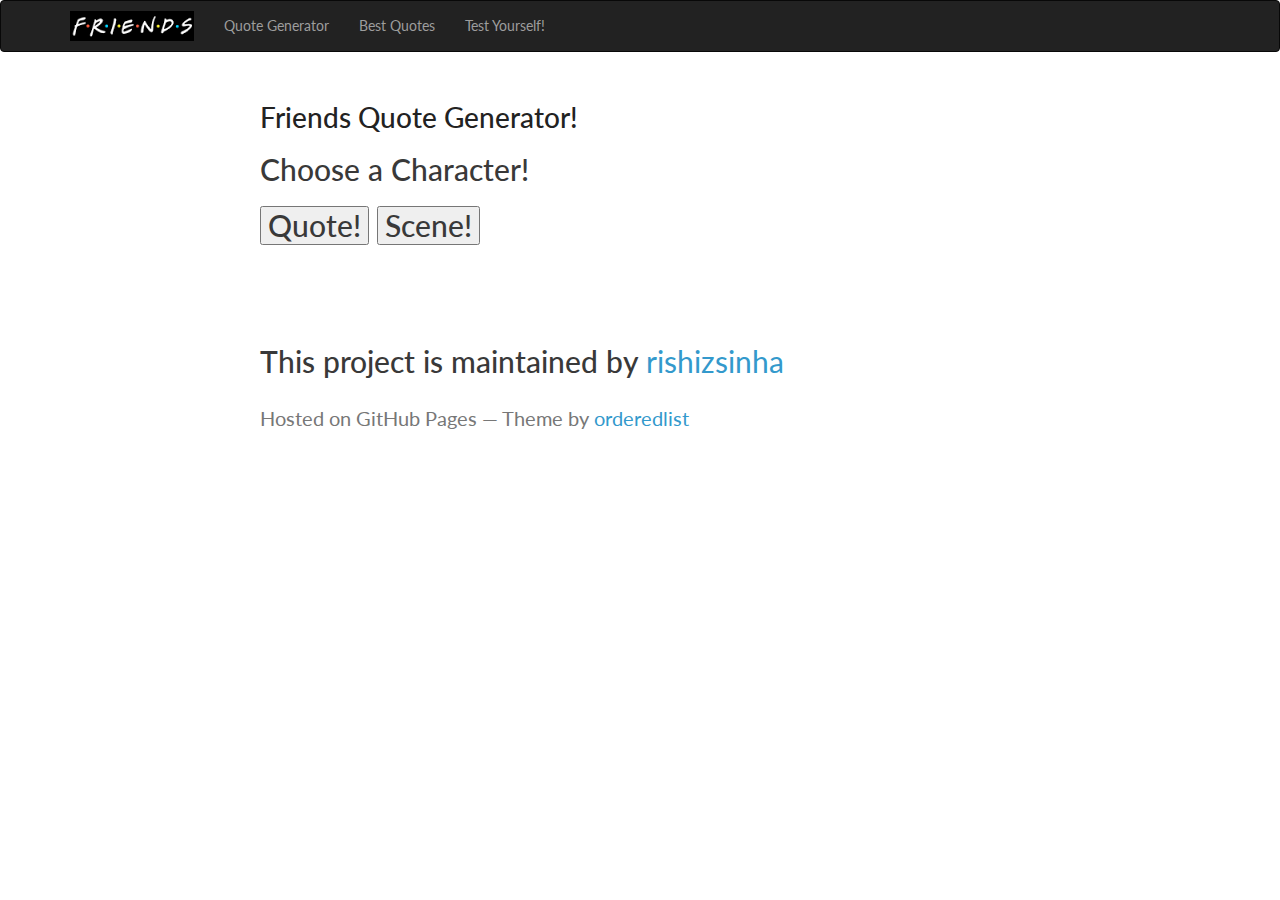
==== index.html @ d1278505 "navbar added" ====
<!doctype html>
<html>
  <head>
    <meta charset="utf-8">
    <meta http-equiv="X-UA-Compatible" content="chrome=1">
    <title>Friends</title>

    <script src="http://ajax.googleapis.com/ajax/libs/jquery/1.11.2/jquery.min.js"></script>
    <link rel="stylesheet" href="https://maxcdn.bootstrapcdn.com/bootstrap/3.3.4/css/bootstrap.min.css">
    <link rel="stylesheet" href="stylesheets/styles.css">
    <link rel="stylesheet" href="stylesheets/pygment_trac.css">
    <meta name="viewport" content="width=device-width, initial-scale=1, user-scalable=no">
    <!--[if lt IE 9]>
    <script src="//html5shiv.googlecode.com/svn/trunk/html5.js"></script>
    <![endif]-->
  </head>

  <body>

    <nav class="navbar navbar-inverse" role="navigation">
      <div class="container">

        <div class="navbar-header">
          <!-- Navigation Button -->
          <button type="button" class="navbar-toggle collapsed" data-toggle="collapse" data-target="#navlinks">
            <span class="sr-only"> Toggle Navigation </span>
            <span class="icon-bar"></span>
            <span class="icon-bar"></span>
            <span class="icon-bar"></span>
          </button>
          <a class="navbar-brand">
            <img src="friendslogoxs.png" class="logo" />
          </a>
        </div>

        <div class="collapse navbar-collapse" id="navlinks">
          <ul class="nav navbar-nav">
            <li><a href="index.html">Quote Generator</a></li>
            <li><a href="team.html">Best Quotes</a></li>
            <li><a href="competitions.html">Test Yourself!</a></li>
          </ul>
        </div>
        <!-- /.navbar-collapse -->  
      </div>
       <!-- /.container -->
    </nav> 

    <div class="wrapper">

      <h1> Friends Quote Generator! </h1>

      <h2> Choose a Character! <h2>

      <div id="genButtonDiv">
        <button id="quoteButton">Quote!</button>
        <button id="sceneButton">Scene!</button>
      </div>

      <div id="quoteDisplay">

      </div>

      <div>
        <p>This project is maintained by <a href="https://github.com/rishizsinha">rishizsinha</a></p>
        <p><small>Hosted on GitHub Pages &mdash; Theme by <a href="https://github.com/orderedlist">orderedlist</a></small></p>
      </div>

    </div>
    <script>
      $('#quoteButton').click(function() {
        console.log("click");
        $.getJSON("http://rishizsinha.github.io/friends/quotedb.json", function(data) {
          console.log("executing");
          var entry = data[Math.floor(Math.random()*data.length)];
          console.log(entry);
          $("#quoteDisplay").html("<i>"+entry.quote+"</i></br></br>~"+entry.character+"</br>("+
            entry.episode+")");
        })
      });

        $('#sceneButton').click(function() {
        console.log("click");
        $.getJSON("http://rishizsinha.github.io/friends/scenedb.json", function(data) {
          console.log("executing");
          var entry = data[Math.floor(Math.random()*data.length)];
          console.log(entry);
          $("#quoteDisplay").html("<b>"+entry.setting+"</b></br></br><b>{"+entry.characters+
            "}</b></br></br><i>"+entry.dialogue.replace("\n","<\\br>")+"</i></br></br>("+
            entry.episode+")");
        });
      });
    </script>
    <script src="javascripts/scale.fix.js"></script>
    
  </body>
</html>
---- stylesheets/styles.css ----
@import url(https://fonts.googleapis.com/css?family=Lato:300italic,700italic,300,700);

body {
  font:14px/1.5 Lato, "Helvetica Neue", Helvetica, Arial, sans-serif;
  color:#777;
  font-weight:300;
}

h1, h2, h3, h4, h5, h6 {
  color:#222;
  margin:0 0 20px;
}

p, ul, ol, table, pre, dl {
  margin:0 0 20px;
}

h1, h2, h3 {
  line-height:1.1;
}

h1 {
  font-size:28px;
}

h2 {
  color:#393939;
}

h3, h4, h5, h6 {
  color:#494949;
}

a {
  color:#39c;
  font-weight:400;
  text-decoration:none;
}

a small {
  font-size:11px;
  color:#777;
  margin-top:-0.6em;
  display:block;
}

.wrapper {
  width:860px;
  margin:0 auto;
  padding: 30px 50px;
}

blockquote {
  border-left:1px solid #e5e5e5;
  margin:0;
  padding:0 0 0 20px;
  font-style:italic;
}

code, pre {
  font-family:Monaco, Bitstream Vera Sans Mono, Lucida Console, Terminal;
  color:#333;
  font-size:12px;
}

pre {
  padding:8px 15px;
  background: #f8f8f8;  
  border-radius:5px;
  border:1px solid #e5e5e5;
  overflow-x: auto;
}

table {
  width:100%;
  border-collapse:collapse;
}

th, td {
  text-align:left;
  padding:5px 10px;
  border-bottom:1px solid #e5e5e5;
}

dt {
  color:#444;
  font-weight:700;
}

th {
  color:#444;
}

img {
  max-width:100%;
}

header {
  width:270px;
  float:left;
  position:fixed;
}

header ul {
  list-style:none;
  height:40px;
  
  padding:0;
  
  background: #eee;
  background: -moz-linear-gradient(top, #f8f8f8 0%, #dddddd 100%);
  background: -webkit-gradient(linear, left top, left bottom, color-stop(0%,#f8f8f8), color-stop(100%,#dddddd));
  background: -webkit-linear-gradient(top, #f8f8f8 0%,#dddddd 100%);
  background: -o-linear-gradient(top, #f8f8f8 0%,#dddddd 100%);
  background: -ms-linear-gradient(top, #f8f8f8 0%,#dddddd 100%);
  background: linear-gradient(top, #f8f8f8 0%,#dddddd 100%);
  
  border-radius:5px;
  border:1px solid #d2d2d2;
  box-shadow:inset #fff 0 1px 0, inset rgba(0,0,0,0.03) 0 -1px 0;
  width:270px;
}

header li {
  width:89px;
  float:left;
  border-right:1px solid #d2d2d2;
  height:40px;
}

header ul a {
  line-height:1;
  font-size:11px;
  color:#999;
  display:block;
  text-align:center;
  padding-top:6px;
  height:40px;
}

strong {
  color:#222;
  font-weight:700;
}

header ul li + li {
  width:88px;
  border-left:1px solid #fff;
}

header ul li + li + li {
  border-right:none;
  width:89px;
}

header ul a strong {
  font-size:14px;
  display:block;
  color:#222;
}

section {
  width:500px;
  float:right;
  padding-bottom:50px;
}

small {
  font-size:11px;
}

hr {
  border:0;
  background:#e5e5e5;
  height:1px;
  margin:0 0 20px;
}

footer {
  width:270px;
  float:left;
  position:fixed;
  bottom:50px;
}

@media print, screen and (max-width: 960px) {
  
  div.wrapper {
    width:auto;
    margin:0;
  }
  
  header, section, footer {
    float:none;
    position:static;
    width:auto;
  }
  
  header {
    padding-right:320px;
  }
  
  section {
    border:1px solid #e5e5e5;
    border-width:1px 0;
    padding:20px 0;
    margin:0 0 20px;
  }
  
  header a small {
    display:inline;
  }
  
  header ul {
    position:absolute;
    right:50px;
    top:52px;
  }
}

@media print, screen and (max-width: 720px) {
  body {
    word-wrap:break-word;
  }
  
  header {
    padding:0;
  }
  
  header ul, header p.view {
    position:static;
  }
  
  pre, code {
    word-wrap:normal;
  }
}

@media print, screen and (max-width: 480px) {
  body {
    padding:15px;
  }
  
  header ul {
    display:none;
  }
}

@media print {
  body {
    padding:0.4in;
    font-size:12pt;
    color:#444;
  }
}

#quoteDisplay {
  padding: 50px;
}

.navbar-brand {
  padding-top:10px !important;
}
---- stylesheets/pygment_trac.css ----
.highlight  { background: #ffffff; }
.highlight .c { color: #999988; font-style: italic } /* Comment */
.highlight .err { color: #a61717; background-color: #e3d2d2 } /* Error */
.highlight .k { font-weight: bold } /* Keyword */
.highlight .o { font-weight: bold } /* Operator */
.highlight .cm { color: #999988; font-style: italic } /* Comment.Multiline */
.highlight .cp { color: #999999; font-weight: bold } /* Comment.Preproc */
.highlight .c1 { color: #999988; font-style: italic } /* Comment.Single */
.highlight .cs { color: #999999; font-weight: bold; font-style: italic } /* Comment.Special */
.highlight .gd { color: #000000; background-color: #ffdddd } /* Generic.Deleted */
.highlight .gd .x { color: #000000; background-color: #ffaaaa } /* Generic.Deleted.Specific */
.highlight .ge { font-style: italic } /* Generic.Emph */
.highlight .gr { color: #aa0000 } /* Generic.Error */
.highlight .gh { color: #999999 } /* Generic.Heading */
.highlight .gi { color: #000000; background-color: #ddffdd } /* Generic.Inserted */
.highlight .gi .x { color: #000000; background-color: #aaffaa } /* Generic.Inserted.Specific */
.highlight .go { color: #888888 } /* Generic.Output */
.highlight .gp { color: #555555 } /* Generic.Prompt */
.highlight .gs { font-weight: bold } /* Generic.Strong */
.highlight .gu { color: #800080; font-weight: bold; } /* Generic.Subheading */
.highlight .gt { color: #aa0000 } /* Generic.Traceback */
.highlight .kc { font-weight: bold } /* Keyword.Constant */
.highlight .kd { font-weight: bold } /* Keyword.Declaration */
.highlight .kn { font-weight: bold } /* Keyword.Namespace */
.highlight .kp { font-weight: bold } /* Keyword.Pseudo */
.highlight .kr { font-weight: bold } /* Keyword.Reserved */
.highlight .kt { color: #445588; font-weight: bold } /* Keyword.Type */
.highlight .m { color: #009999 } /* Literal.Number */
.highlight .s { color: #d14 } /* Literal.String */
.highlight .na { color: #008080 } /* Name.Attribute */
.highlight .nb { color: #0086B3 } /* Name.Builtin */
.highlight .nc { color: #445588; font-weight: bold } /* Name.Class */
.highlight .no { color: #008080 } /* Name.Constant */
.highlight .ni { color: #800080 } /* Name.Entity */
.highlight .ne { color: #990000; font-weight: bold } /* Name.Exception */
.highlight .nf { color: #990000; font-weight: bold } /* Name.Function */
.highlight .nn { color: #555555 } /* Name.Namespace */
.highlight .nt { color: #000080 } /* Name.Tag */
.highlight .nv { color: #008080 } /* Name.Variable */
.highlight .ow { font-weight: bold } /* Operator.Word */
.highlight .w { color: #bbbbbb } /* Text.Whitespace */
.highlight .mf { color: #009999 } /* Literal.Number.Float */
.highlight .mh { color: #009999 } /* Literal.Number.Hex */
.highlight .mi { color: #009999 } /* Literal.Number.Integer */
.highlight .mo { color: #009999 } /* Literal.Number.Oct */
.highlight .sb { color: #d14 } /* Literal.String.Backtick */
.highlight .sc { color: #d14 } /* Literal.String.Char */
.highlight .sd { color: #d14 } /* Literal.String.Doc */
.highlight .s2 { color: #d14 } /* Literal.String.Double */
.highlight .se { color: #d14 } /* Literal.String.Escape */
.highlight .sh { color: #d14 } /* Literal.String.Heredoc */
.highlight .si { color: #d14 } /* Literal.String.Interpol */
.highlight .sx { color: #d14 } /* Literal.String.Other */
.highlight .sr { color: #009926 } /* Literal.String.Regex */
.highlight .s1 { color: #d14 } /* Literal.String.Single */
.highlight .ss { color: #990073 } /* Literal.String.Symbol */
.highlight .bp { color: #999999 } /* Name.Builtin.Pseudo */
.highlight .vc { color: #008080 } /* Name.Variable.Class */
.highlight .vg { color: #008080 } /* Name.Variable.Global */
.highlight .vi { color: #008080 } /* Name.Variable.Instance */
.highlight .il { color: #009999 } /* Literal.Number.Integer.Long */

.type-csharp .highlight .k { color: #0000FF }
.type-csharp .highlight .kt { color: #0000FF }
.type-csharp .highlight .nf { color: #000000; font-weight: normal }
.type-csharp .highlight .nc { color: #2B91AF }
.type-csharp .highlight .nn { color: #000000 }
.type-csharp .highlight .s { color: #A31515 }
.type-csharp .highlight .sc { color: #A31515 }
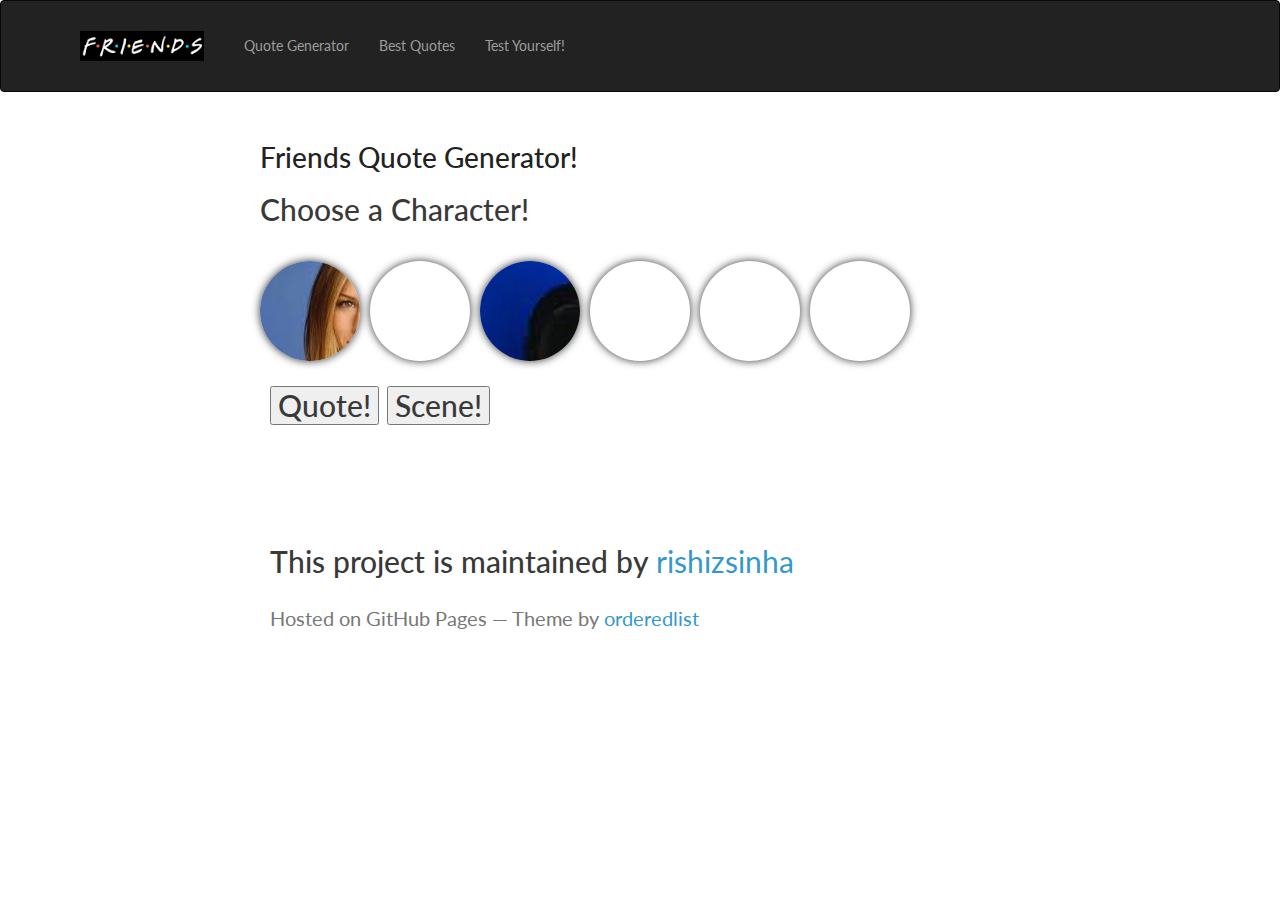
==== commit a509a299: "main character quotes added" ====
--- a/index.html
+++ b/index.html
@@ -22,7 +22,7 @@
 
         <div class="navbar-header">
           <!-- Navigation Button -->
-          <button type="button" class="navbar-toggle collapsed" data-toggle="collapse" data-target="#navlinks">
+          <button type="button" class="navbar-toggle" data-toggle="collapse" data-target=".navbar-collapse">
             <span class="sr-only"> Toggle Navigation </span>
             <span class="icon-bar"></span>
             <span class="icon-bar"></span>
@@ -36,8 +36,8 @@
         <div class="collapse navbar-collapse" id="navlinks">
           <ul class="nav navbar-nav">
             <li><a href="index.html">Quote Generator</a></li>
-            <li><a href="team.html">Best Quotes</a></li>
-            <li><a href="competitions.html">Test Yourself!</a></li>
+            <li><a href="index.html">Best Quotes</a></li>
+            <li><a href="index.html">Test Yourself!</a></li>
           </ul>
         </div>
         <!-- /.navbar-collapse -->  
@@ -50,6 +50,15 @@
       <h1> Friends Quote Generator! </h1>
 
       <h2> Choose a Character! <h2>
+      <div class="row">
+        <div class="circular col-xs-2" id="rachel"> </div>
+        <div class="circular col-xs-2" id="chandler"> </div>
+        <div class="circular col-xs-2" id="monica"> </div>
+        <div class="circular col-xs-2" id="joey"> </div>
+        <div class="circular col-xs-2" id="phoebe"> </div>
+        <div class="circular col-xs-2" id="ross"> </div>
+      </div>
+
 
       <div id="genButtonDiv">
         <button id="quoteButton">Quote!</button>
@@ -67,21 +76,27 @@
 
     </div>
     <script>
+
+      var randomQuote = function() {
+        $.getJSON("http://rishizsinha.github.io/friends/quotedb.json", function(data) {
+          return data[Math.floor(Math.random()*data.length)];
+        });
+      };
+
+      var quoteDisplay = function(q) {
+        $("#quoteDisplay").html("<i>"+q.quote+"</i></br></br>~"+q.character+"</br>("+q.episode+")");
+      }; 
+
       $('#quoteButton').click(function() {
-        console.log("click");
         $.getJSON("http://rishizsinha.github.io/friends/quotedb.json", function(data) {
-          console.log("executing");
           var entry = data[Math.floor(Math.random()*data.length)];
-          console.log(entry);
-          $("#quoteDisplay").html("<i>"+entry.quote+"</i></br></br>~"+entry.character+"</br>("+
-            entry.episode+")");
+          $("#quoteDisplay").html("<i>"+entry.quote+"</i></br></br>~"+entry.character+"</br>("+entry.episode+")");
         })
+
       });
 
-        $('#sceneButton').click(function() {
-        console.log("click");
+      $('#sceneButton').click(function() {
         $.getJSON("http://rishizsinha.github.io/friends/scenedb.json", function(data) {
-          console.log("executing");
           var entry = data[Math.floor(Math.random()*data.length)];
           console.log(entry);
           $("#quoteDisplay").html("<b>"+entry.setting+"</b></br></br><b>{"+entry.characters+
@@ -89,6 +104,72 @@
             entry.episode+")");
         });
       });
+
+      $('#rachel').click(function() {
+        $.getJSON("http://rishizsinha.github.io/friends/quotedb.json", function(data) {
+          var entry = data[Math.floor(Math.random()*data.length)];
+          while (entry.character != "Rachel") {
+            entry = data[Math.floor(Math.random()*data.length)];
+          }
+          console.log(entry);
+          $("#quoteDisplay").html("<i>"+entry.quote+"</i></br></br>~"+entry.character+"</br>("+entry.episode+")");
+        });
+      });
+
+      $('#chandler').click(function() {
+        $.getJSON("http://rishizsinha.github.io/friends/quotedb.json", function(data) {
+          var entry = data[Math.floor(Math.random()*data.length)];
+          while (entry.character != "Chandler") {
+            entry = data[Math.floor(Math.random()*data.length)];
+          }
+          console.log(entry);
+          $("#quoteDisplay").html("<i>"+entry.quote+"</i></br></br>~"+entry.character+"</br>("+entry.episode+")");
+        });
+      });
+
+      $('#monica').click(function() {
+        $.getJSON("http://rishizsinha.github.io/friends/quotedb.json", function(data) {
+          var entry = data[Math.floor(Math.random()*data.length)];
+          while (entry.character != "Monica") {
+            entry = data[Math.floor(Math.random()*data.length)];
+          }
+          console.log(entry);
+          $("#quoteDisplay").html("<i>"+entry.quote+"</i></br></br>~"+entry.character+"</br>("+entry.episode+")");
+        });
+      });
+
+      $('#phoebe').click(function() {
+        $.getJSON("http://rishizsinha.github.io/friends/quotedb.json", function(data) {
+          var entry = data[Math.floor(Math.random()*data.length)];
+          while (entry.character != "Phoebe") {
+            entry = data[Math.floor(Math.random()*data.length)];
+          }
+          console.log(entry);
+          $("#quoteDisplay").html("<i>"+entry.quote+"</i></br></br>~"+entry.character+"</br>("+entry.episode+")");
+        });
+      });
+
+      $('#joey').click(function() {
+        $.getJSON("http://rishizsinha.github.io/friends/quotedb.json", function(data) {
+          var entry = data[Math.floor(Math.random()*data.length)];
+          while (entry.character != "Joey") {
+            entry = data[Math.floor(Math.random()*data.length)];
+          }
+          console.log(entry);
+          $("#quoteDisplay").html("<i>"+entry.quote+"</i></br></br>~"+entry.character+"</br>("+entry.episode+")");
+        });
+      });
+
+      $('#ross').click(function() {
+        $.getJSON("http://rishizsinha.github.io/friends/quotedb.json", function(data) {
+          var entry = data[Math.floor(Math.random()*data.length)];
+          while (entry.character != "Ross") {
+            entry = data[Math.floor(Math.random()*data.length)];
+          }
+          console.log(entry);
+          $("#quoteDisplay").html("<i>"+entry.quote+"</i></br></br>~"+entry.character+"</br>("+entry.episode+")");
+        });
+      });
     </script>
     <script src="javascripts/scale.fix.js"></script>
     
--- a/stylesheets/styles.css
+++ b/stylesheets/styles.css
@@ -254,6 +254,10 @@
   }
 }
 
+div {
+  padding: 10px;
+}
+
 #quoteDisplay {
   padding: 50px;
 }
@@ -261,3 +265,38 @@
 .navbar-brand {
   padding-top:10px !important;
 }
+
+.circular {
+  width: 100px;
+  height: 100px;
+  margin: 5px;
+  border-radius: 150px;
+  -webkit-border-radius: 150px;
+  -moz-border-radius: 150px;
+  box-shadow: 0 0 8px rgba(0, 0, 0, .8);
+  -webkit-box-shadow: 0 0 8px rgba(0, 0, 0, .8);
+  -moz-box-shadow: 0 0 8px rgba(0, 0, 0, .8);
+}
+.circular:hover{
+  cursor: pointer;
+}
+
+#rachel {
+  background: url(../rachel.png) no-repeat;
+}
+#ross {
+  background: url(../ross.png) no-repeat;
+}
+#chandler {
+  background: url(../chandler.png) no-repeat;
+}
+#joey {
+  background: url(../joey.png) no-repeat;
+}
+#phoebe {
+  background: url(../phoebe.png) no-repeat;
+}
+#monica {
+  background: url(../monica.png) no-repeat;
+}
+
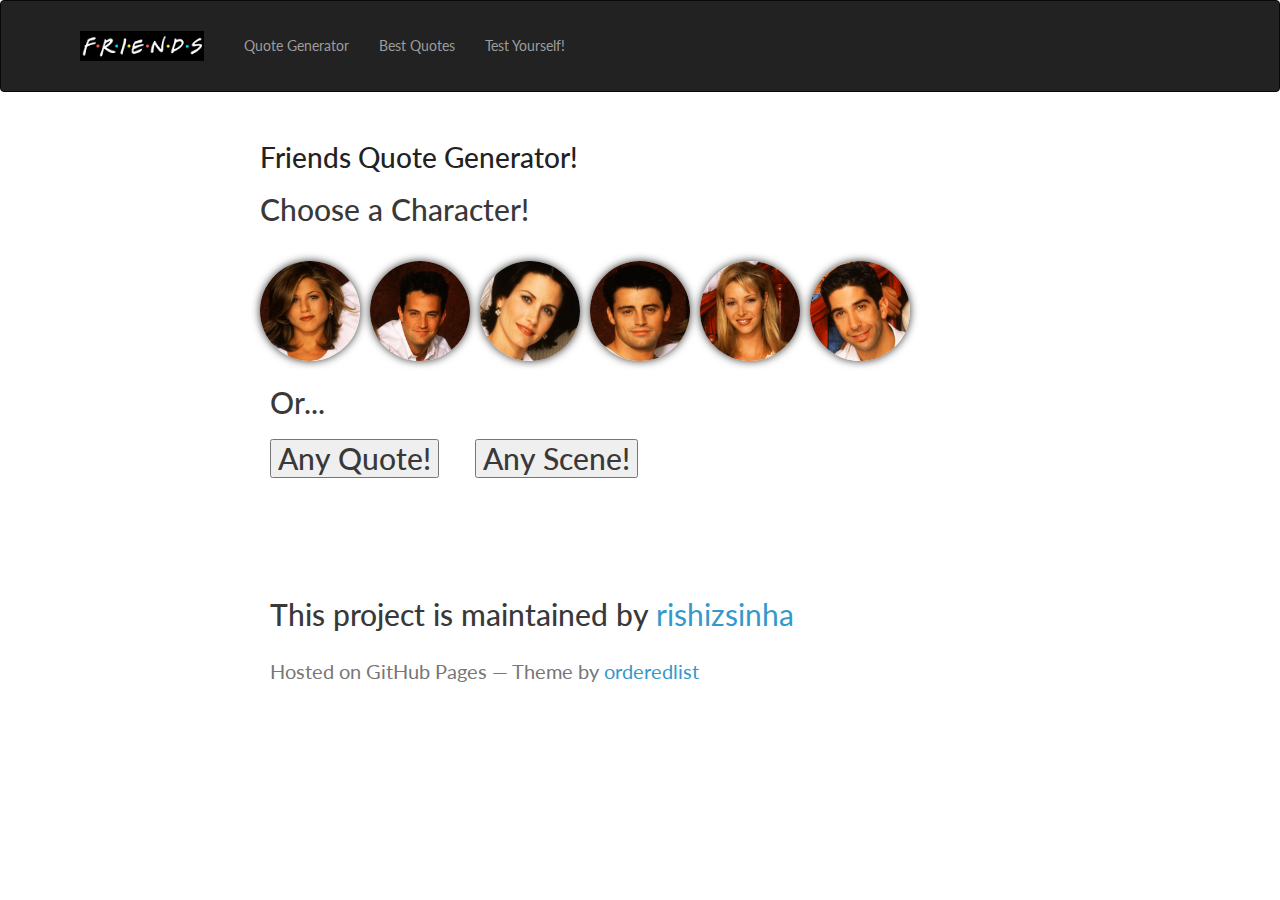
==== commit bbc782c4: "'any' prefix added to omnibuttons" ====
--- a/index.html
+++ b/index.html
@@ -61,8 +61,10 @@
 
 
       <div id="genButtonDiv">
-        <button id="quoteButton">Quote!</button>
-        <button id="sceneButton">Scene!</button>
+        <p>Or...</p>
+        <button id="quoteButton">Any Quote!</button>
+        <div class="divider"></div>
+        <button id="sceneButton">Any Scene!</button>
       </div>
 
       <div id="quoteDisplay">
--- a/stylesheets/styles.css
+++ b/stylesheets/styles.css
@@ -281,22 +281,34 @@
   cursor: pointer;
 }
 
+.divider{
+  width:5px;
+  height:auto;
+  display:inline-block;
+}
+
 #rachel {
   background: url(../rachel.png) no-repeat;
+  background-size: 100% 100%;
 }
 #ross {
   background: url(../ross.png) no-repeat;
+  background-size: 100% 100%;
 }
 #chandler {
   background: url(../chandler.png) no-repeat;
+  background-size: 100% 100%;
 }
 #joey {
   background: url(../joey.png) no-repeat;
+  background-size: 100% 100%;
 }
 #phoebe {
   background: url(../phoebe.png) no-repeat;
+  background-size: 100% 100%;
 }
 #monica {
   background: url(../monica.png) no-repeat;
-}
-
+  background-size: 100% 100%;
+}
+
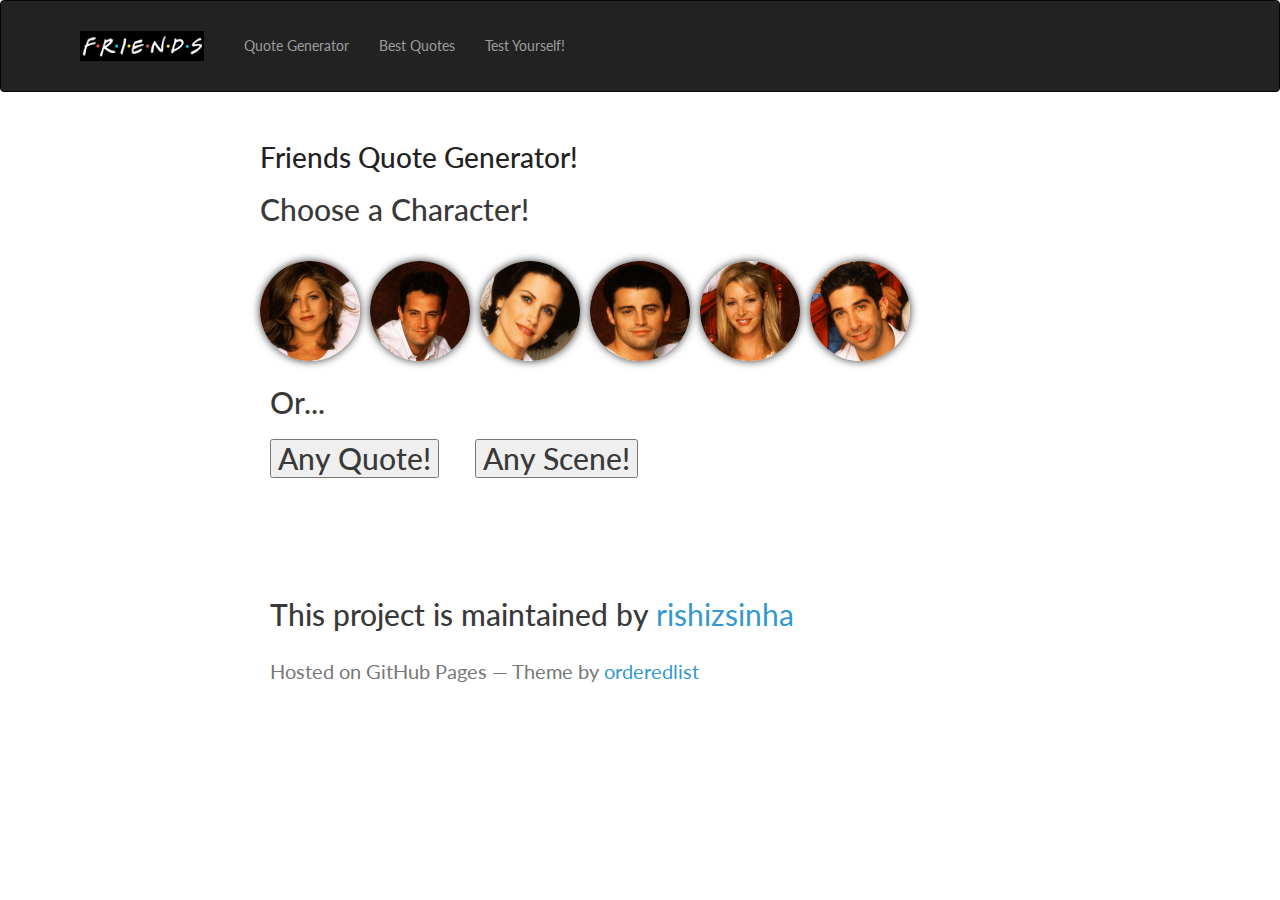
==== commit 25ebd880: "clean charquote js" ====
--- a/index.html
+++ b/index.html
@@ -9,6 +9,7 @@
     <link rel="stylesheet" href="https://maxcdn.bootstrapcdn.com/bootstrap/3.3.4/css/bootstrap.min.css">
     <link rel="stylesheet" href="stylesheets/styles.css">
     <link rel="stylesheet" href="stylesheets/pygment_trac.css">
+    <link rel="stylesheet" href="stylesheets/friends.css">
     <meta name="viewport" content="width=device-width, initial-scale=1, user-scalable=no">
     <!--[if lt IE 9]>
     <script src="//html5shiv.googlecode.com/svn/trunk/html5.js"></script>
@@ -29,7 +30,7 @@
             <span class="icon-bar"></span>
           </button>
           <a class="navbar-brand">
-            <img src="friendslogoxs.png" class="logo" />
+            <img src="images/friendslogoxs.png" class="logo" />
           </a>
         </div>
 
@@ -79,26 +80,33 @@
     </div>
     <script>
 
-      var randomQuote = function() {
-        $.getJSON("http://rishizsinha.github.io/friends/quotedb.json", function(data) {
-          return data[Math.floor(Math.random()*data.length)];
+      function randomQuote() {
+        $.getJSON("http://rishizsinha.github.io/friends/data/quotedb.json", function(data) {
+          var entry = data[Math.floor(Math.random()*data.length)];
+          return entry;
         });
       };
 
-      var quoteDisplay = function(q) {
+      function quoteDisplay(q) {
         $("#quoteDisplay").html("<i>"+q.quote+"</i></br></br>~"+q.character+"</br>("+q.episode+")");
       }; 
 
+      function charQuote(c) {
+        var entry;
+        while (entry.character != c) {
+          entry = randomQuote();
+        }
+        quoteDisplay(entry);
+      }
+
       $('#quoteButton').click(function() {
-        $.getJSON("http://rishizsinha.github.io/friends/quotedb.json", function(data) {
-          var entry = data[Math.floor(Math.random()*data.length)];
-          $("#quoteDisplay").html("<i>"+entry.quote+"</i></br></br>~"+entry.character+"</br>("+entry.episode+")");
-        })
-
+        var entry;
+        entry = randomQuote();
+        quoteDisplay(entry);
       });
 
       $('#sceneButton').click(function() {
-        $.getJSON("http://rishizsinha.github.io/friends/scenedb.json", function(data) {
+        $.getJSON("http://rishizsinha.github.io/friends/data/scenedb.json", function(data) {
           var entry = data[Math.floor(Math.random()*data.length)];
           console.log(entry);
           $("#quoteDisplay").html("<b>"+entry.setting+"</b></br></br><b>{"+entry.characters+
@@ -108,69 +116,27 @@
       });
 
       $('#rachel').click(function() {
-        $.getJSON("http://rishizsinha.github.io/friends/quotedb.json", function(data) {
-          var entry = data[Math.floor(Math.random()*data.length)];
-          while (entry.character != "Rachel") {
-            entry = data[Math.floor(Math.random()*data.length)];
-          }
-          console.log(entry);
-          $("#quoteDisplay").html("<i>"+entry.quote+"</i></br></br>~"+entry.character+"</br>("+entry.episode+")");
-        });
+        charQuote("Rachel");
       });
 
       $('#chandler').click(function() {
-        $.getJSON("http://rishizsinha.github.io/friends/quotedb.json", function(data) {
-          var entry = data[Math.floor(Math.random()*data.length)];
-          while (entry.character != "Chandler") {
-            entry = data[Math.floor(Math.random()*data.length)];
-          }
-          console.log(entry);
-          $("#quoteDisplay").html("<i>"+entry.quote+"</i></br></br>~"+entry.character+"</br>("+entry.episode+")");
-        });
+        charQuote("Chandler")
       });
 
       $('#monica').click(function() {
-        $.getJSON("http://rishizsinha.github.io/friends/quotedb.json", function(data) {
-          var entry = data[Math.floor(Math.random()*data.length)];
-          while (entry.character != "Monica") {
-            entry = data[Math.floor(Math.random()*data.length)];
-          }
-          console.log(entry);
-          $("#quoteDisplay").html("<i>"+entry.quote+"</i></br></br>~"+entry.character+"</br>("+entry.episode+")");
-        });
+        charQuote("Monica")
       });
 
       $('#phoebe').click(function() {
-        $.getJSON("http://rishizsinha.github.io/friends/quotedb.json", function(data) {
-          var entry = data[Math.floor(Math.random()*data.length)];
-          while (entry.character != "Phoebe") {
-            entry = data[Math.floor(Math.random()*data.length)];
-          }
-          console.log(entry);
-          $("#quoteDisplay").html("<i>"+entry.quote+"</i></br></br>~"+entry.character+"</br>("+entry.episode+")");
-        });
+        charQuote("Phoebe")
       });
 
       $('#joey').click(function() {
-        $.getJSON("http://rishizsinha.github.io/friends/quotedb.json", function(data) {
-          var entry = data[Math.floor(Math.random()*data.length)];
-          while (entry.character != "Joey") {
-            entry = data[Math.floor(Math.random()*data.length)];
-          }
-          console.log(entry);
-          $("#quoteDisplay").html("<i>"+entry.quote+"</i></br></br>~"+entry.character+"</br>("+entry.episode+")");
-        });
+        charQuote("Joey")
       });
 
       $('#ross').click(function() {
-        $.getJSON("http://rishizsinha.github.io/friends/quotedb.json", function(data) {
-          var entry = data[Math.floor(Math.random()*data.length)];
-          while (entry.character != "Ross") {
-            entry = data[Math.floor(Math.random()*data.length)];
-          }
-          console.log(entry);
-          $("#quoteDisplay").html("<i>"+entry.quote+"</i></br></br>~"+entry.character+"</br>("+entry.episode+")");
-        });
+        charQuote("Ross")
       });
     </script>
     <script src="javascripts/scale.fix.js"></script>
--- a/stylesheets/styles.css
+++ b/stylesheets/styles.css
@@ -252,63 +252,4 @@
     font-size:12pt;
     color:#444;
   }
-}
-
-div {
-  padding: 10px;
-}
-
-#quoteDisplay {
-  padding: 50px;
-}
-
-.navbar-brand {
-  padding-top:10px !important;
-}
-
-.circular {
-  width: 100px;
-  height: 100px;
-  margin: 5px;
-  border-radius: 150px;
-  -webkit-border-radius: 150px;
-  -moz-border-radius: 150px;
-  box-shadow: 0 0 8px rgba(0, 0, 0, .8);
-  -webkit-box-shadow: 0 0 8px rgba(0, 0, 0, .8);
-  -moz-box-shadow: 0 0 8px rgba(0, 0, 0, .8);
-}
-.circular:hover{
-  cursor: pointer;
-}
-
-.divider{
-  width:5px;
-  height:auto;
-  display:inline-block;
-}
-
-#rachel {
-  background: url(../rachel.png) no-repeat;
-  background-size: 100% 100%;
-}
-#ross {
-  background: url(../ross.png) no-repeat;
-  background-size: 100% 100%;
-}
-#chandler {
-  background: url(../chandler.png) no-repeat;
-  background-size: 100% 100%;
-}
-#joey {
-  background: url(../joey.png) no-repeat;
-  background-size: 100% 100%;
-}
-#phoebe {
-  background: url(../phoebe.png) no-repeat;
-  background-size: 100% 100%;
-}
-#monica {
-  background: url(../monica.png) no-repeat;
-  background-size: 100% 100%;
-}
-
+}--- a/stylesheets/friends.css
+++ b/stylesheets/friends.css
@@ -0,0 +1,58 @@
+
+div {
+  padding: 10px;
+}
+
+#quoteDisplay {
+  padding: 50px;
+}
+
+.navbar-brand {
+  padding-top:10px !important;
+}
+
+.circular {
+  width: 100px;
+  height: 100px;
+  margin: 5px;
+  border-radius: 150px;
+  -webkit-border-radius: 150px;
+  -moz-border-radius: 150px;
+  box-shadow: 0 0 8px rgba(0, 0, 0, .8);
+  -webkit-box-shadow: 0 0 8px rgba(0, 0, 0, .8);
+  -moz-box-shadow: 0 0 8px rgba(0, 0, 0, .8);
+}
+.circular:hover{
+  cursor: pointer;
+}
+
+.divider{
+  width:5px;
+  height:auto;
+  display:inline-block;
+}
+
+#rachel {
+  background: url(../images/rachel.png) no-repeat;
+  background-size: 100% 100%;
+}
+#ross {
+  background: url(../images/ross.png) no-repeat;
+  background-size: 100% 100%;
+}
+#chandler {
+  background: url(../images/chandler.png) no-repeat;
+  background-size: 100% 100%;
+}
+#joey {
+  background: url(../images/joey.png) no-repeat;
+  background-size: 100% 100%;
+}
+#phoebe {
+  background: url(../images/phoebe.png) no-repeat;
+  background-size: 100% 100%;
+}
+#monica {
+  background: url(../images/monica.png) no-repeat;
+  background-size: 100% 100%;
+}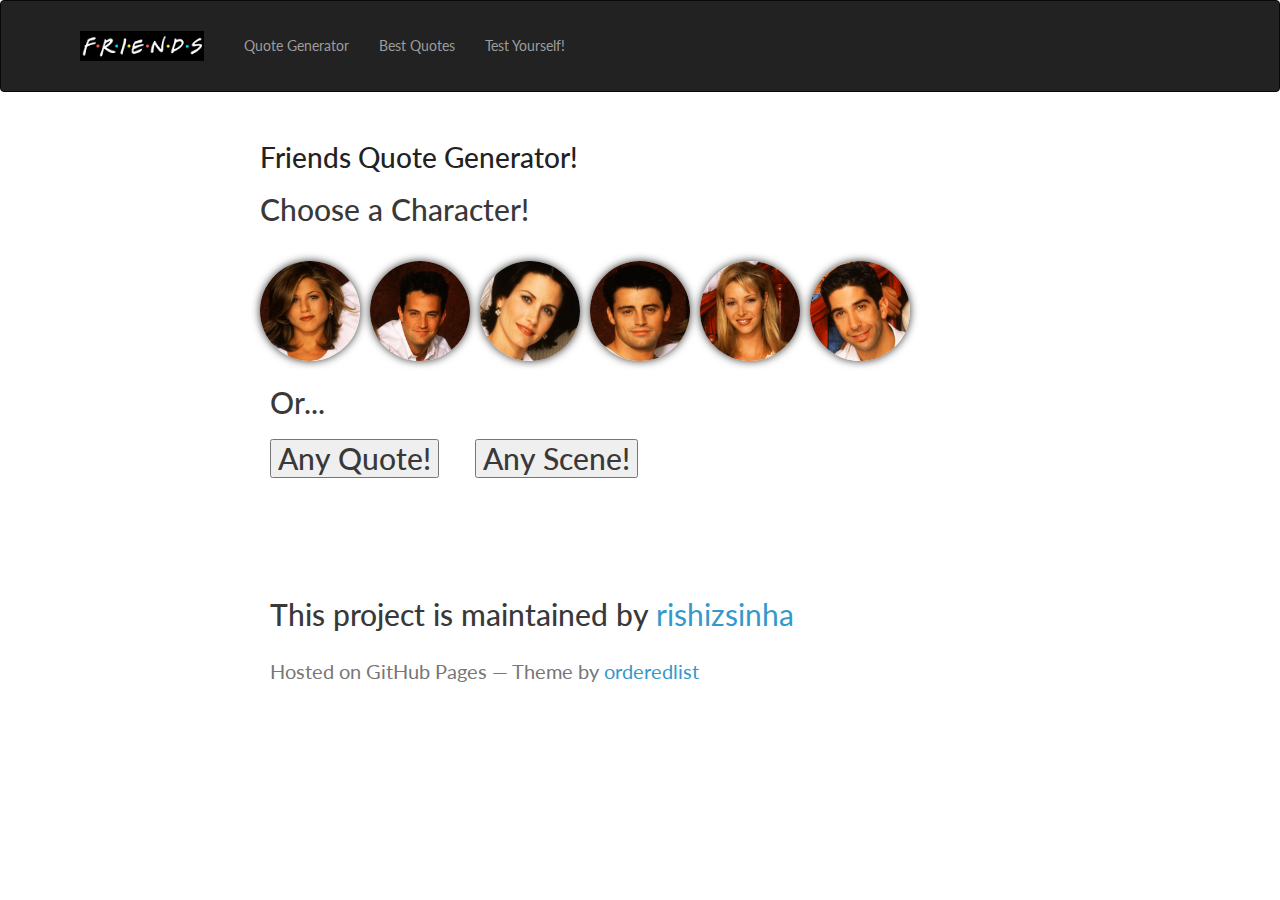
==== commit c66f9722: "clean charquote js" ====
--- a/index.html
+++ b/index.html
@@ -80,29 +80,12 @@
     </div>
     <script>
 
-      function randomQuote() {
-        $.getJSON("http://rishizsinha.github.io/friends/data/quotedb.json", function(data) {
-          var entry = data[Math.floor(Math.random()*data.length)];
-          return entry;
-        });
-      };
-
-      function quoteDisplay(q) {
-        $("#quoteDisplay").html("<i>"+q.quote+"</i></br></br>~"+q.character+"</br>("+q.episode+")");
-      }; 
-
-      function charQuote(c) {
-        var entry;
-        while (entry.character != c) {
-          entry = randomQuote();
-        }
-        quoteDisplay(entry);
-      }
 
       $('#quoteButton').click(function() {
-        var entry;
-        entry = randomQuote();
-        quoteDisplay(entry);
+        $.getJSON("http://rishizsinha.github.io/friends/data/quotedb.json", function(data) {
+          var q = data[Math.floor(Math.random()*data.length)];
+          $("#quoteDisplay").html("<i>"+q.quote+"</i></br></br>~"+q.character+"</br>("+q.episode+")");
+        });
       });
 
       $('#sceneButton').click(function() {
@@ -114,6 +97,16 @@
             entry.episode+")");
         });
       });
+
+      function charQuote(c) {
+        $.getJSON("http://rishizsinha.github.io/friends/data/quotedb.json", function(data) {
+          var q = data[Math.floor(Math.random()*data.length)];
+          while (q.character != c) {
+            q = data[Math.floor(Math.random()*data.length)];
+          }
+          $("#quoteDisplay").html("<i>"+q.quote+"</i></br></br>~"+q.character+"</br>("+q.episode+")");
+        });
+      };
 
       $('#rachel').click(function() {
         charQuote("Rachel");
